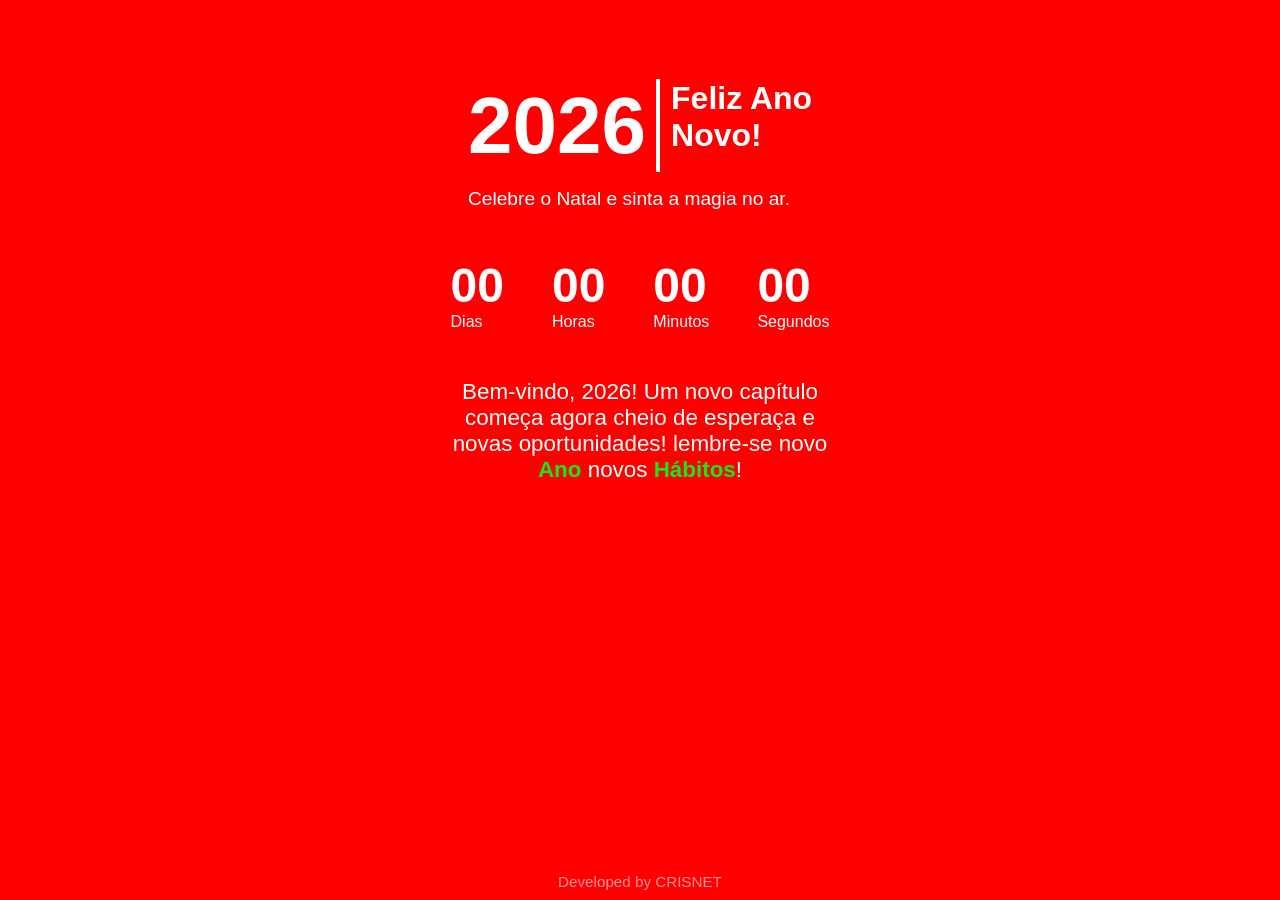
==== templates/index.html @ 4258fe96 "Start project" ====
<!DOCTYPE html>
<html lang="pt-BR">

<head>
    <meta charset="UTF-8">
    <meta name="viewport" content="width=device-width, initial-scale=1.0">
    <link rel="stylesheet" href="/static/styles/index.css">
    <title>Happy Christmas</title>
</head>

<body>

    <div class="container-text">
        <div class="container-2">
            <h1 class="year-text">2026</h1>
            <h2 class="year-text-d">Feliz Ano<br>Novo!</h2>
        </div>
        <p class="description">Celebre o Natal e sinta a magia no ar.</p>
    </div>

    <div class="time-container">
        <div class="time">
            <h2 id="day">00</h2>
            <p>Dias</p>
        </div>
        <div class="time">
            <h2 id="hour">00</h2>
            <p>Horas</p>
        </div>
        <div class="time">
            <h2 id="minute">00</h2>
            <p>Minutos</p>
        </div>
        <div class="time">
            <h2 id="second">00</h2>
            <p>Segundos</p>
        </div>
    </div>

    <div class="new-year-text" id="new-year-text">
        <p>Bem-vindo, 2026! Um novo capítulo começa agora
            cheio de esperaça e novas oportunidades!
            lembre-se novo
            <span>Ano</span>
            novos
            <span>Hábitos</span>!
        </p>
    </div>

    <footer>
        <p>Developed by CRISNET</p>
    </footer>

    <script src="/static/scripts/scripts.js"></script>
</body>

</html>
---- static/styles/index.css ----
* {
    margin: 0;
    padding: 0;
    box-sizing: border-box;
    font-family: sans-serif;
}

body {
    color: #fff;
    background-color: #ff0000;

    width: 100dvw;
    height: 100dvh;
    display: flex;
    align-items: center;
    flex-direction: column;
    gap: 3rem;
    padding: 5rem 1rem;
    position: fixed;
}

.container-2 {
    display: flex;
    gap: .70rem;
    flex-direction: row;
    justify-content: center;
}

.year-text-d {
    font-size: 2rem;
}

.year-text {
    font-size: 5rem;
    margin-bottom: 1rem;
}

.year-text::after {
    content: "";
    border: 2px solid #fff;
    margin-left: 10px;
}

.description {
    font-size: 1.2rem;
}

.time-container {
    display: flex;
    gap: 3rem;
    align-items: center;
    justify-content: center;
}

.time-container h2 {
    font-size: 3rem;
}

.container-2 {
    .year-text {
        animation: slide-right .9s ease forwards;
    }

    .year-text-d {
        animation: slide-left .9s ease forwards;
    }
}

.description {
    animation: slide-bottom .9s ease forwards;
}

.time-container .time {
    animation: slide-bottom .9s ease forwards;
}

.time-container .time:nth-child(1) {
    animation-duration: 300ms;
}

.time-container .time:nth-child(2) {
    animation-duration: 600ms;
}

.time-container .time:nth-child(3) {
    animation-duration: 900ms;
}

.time-container .time:nth-child(4) {
    animation-duration: 1300ms;
}

@keyframes slide-right {
    from {
        opacity: 0;
        transform: translateX(-100px);
    }

    to {
        opacity: 1;
        transform: translateX(0px);
    }
}

@keyframes slide-left {
    from {
        opacity: 0;
        transform: translateX(100px);
    }

    to {
        opacity: 1;
        transform: translateX(0px);
    }
}

@keyframes slide-bottom {
    from {
        opacity: 0;
        transform: translateY(100px);
    }

    to {
        opacity: 1;
        transform: translateY(0px);
    }
}

footer {
    position: absolute;
    bottom: 0;
    left: 0;
    right: 0;
    padding: 10px;
    text-align: center;

    p {
        font-size: .95rem;
        opacity: .6;
    }
}

.new-year-text {
    display: none;
    text-align: center;
    font-size: 1.4rem;
    max-width: 400px;

    span {
        color: #0fee0f;
        font-weight: bold;
    }
}

@media (width < 420px) {
    .year-text {
        font-size: 3rem;
    }

    .time-container h2 {
        font-size: 2rem;
    }

    .time-container {
        gap: 2rem;
    }

    .year-text-d {
        font-size: 1.5rem;
    }
}
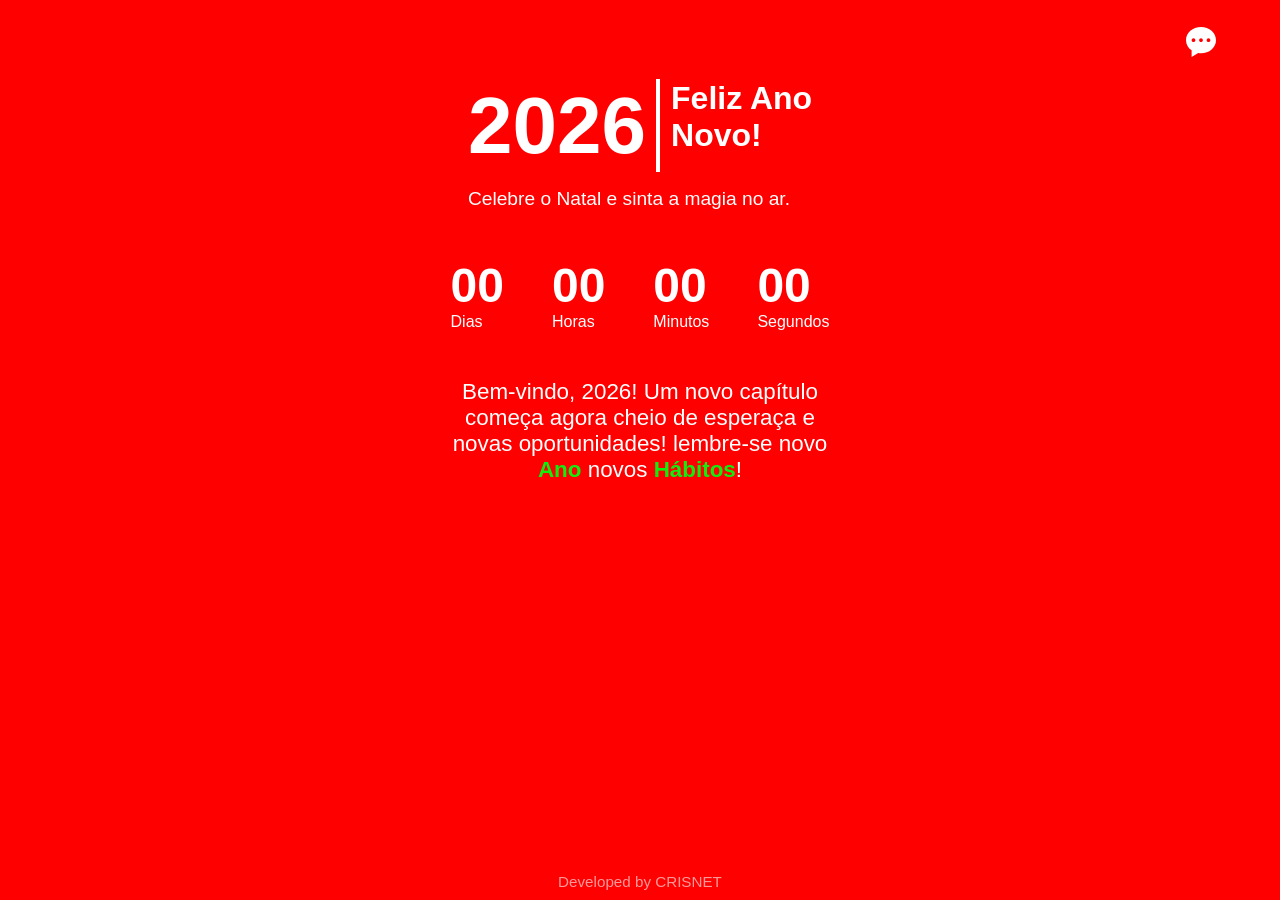
==== commit 4c9e69a8: "Comments functionality" ====
--- a/templates/index.html
+++ b/templates/index.html
@@ -9,6 +9,31 @@
 </head>
 
 <body>
+
+    <div class="flat-button">
+        <a href="/comment.html">
+            <?xml version="1.0" encoding="UTF-8" standalone="no"?>
+            <!-- Uploaded to: SVG Repo, www.svgrepo.com, Generator: SVG Repo Mixer Tools -->
+            <svg width="30px" height="30px" viewBox="0 0 32 32" version="1.1" xmlns="http://www.w3.org/2000/svg"
+                xmlns:xlink="http://www.w3.org/1999/xlink" xmlns:sketch="http://www.bohemiancoding.com/sketch/ns">
+
+                <title>comment 3</title>
+                <desc>Created with Sketch Beta.</desc>
+                <defs>
+
+                </defs>
+                <g id="Page-1" stroke="none" stroke-width="1" fill="none" fill-rule="evenodd" sketch:type="MSPage">
+                    <g id="Icon-Set-Filled" sketch:type="MSLayerGroup" transform="translate(-207.000000, -257.000000)"
+                        fill="#fff">
+                        <path
+                            d="M231,273 C229.896,273 229,272.104 229,271 C229,269.896 229.896,269 231,269 C232.104,269 233,269.896 233,271 C233,272.104 232.104,273 231,273 L231,273 Z M223,273 C221.896,273 221,272.104 221,271 C221,269.896 221.896,269 223,269 C224.104,269 225,269.896 225,271 C225,272.104 224.104,273 223,273 L223,273 Z M215,273 C213.896,273 213,272.104 213,271 C213,269.896 213.896,269 215,269 C216.104,269 217,269.896 217,271 C217,272.104 216.104,273 215,273 L215,273 Z M223,257 C214.164,257 207,263.269 207,271 C207,275.419 209.345,279.354 213,281.919 L213,289 L220.009,284.747 C220.979,284.907 221.977,285 223,285 C231.836,285 239,278.732 239,271 C239,263.269 231.836,257 223,257 L223,257 Z"
+                            id="comment-3" sketch:type="MSShapeGroup">
+                        </path>
+                    </g>
+                </g>
+            </svg>
+        </a>
+    </div>
 
     <div class="container-text">
         <div class="container-2">
--- a/static/styles/index.css
+++ b/static/styles/index.css
@@ -3,6 +3,7 @@
     padding: 0;
     box-sizing: border-box;
     font-family: sans-serif;
+    text-decoration: none;
 }
 
 body {
@@ -140,6 +141,17 @@
     }
 }
 
+.flat-button {
+    position: absolute;
+    top: 3%;
+    right: 5%;
+    transition: opacity ease .5s;
+
+    &:hover {
+        opacity: .6;
+    }
+}
+
 .new-year-text {
     display: none;
     text-align: center;
